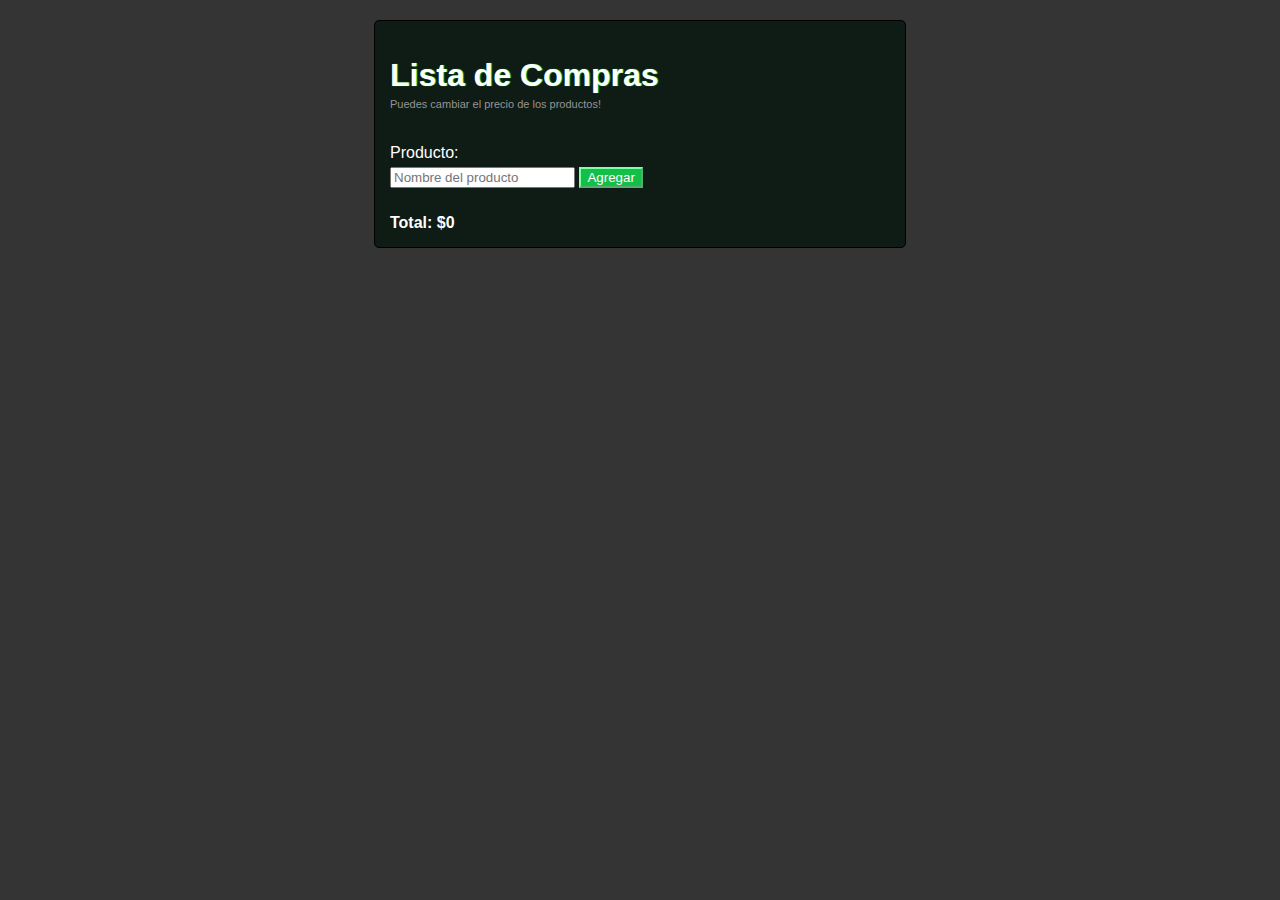
==== index.html @ 250396fb "lista de compras v1" ====
<!DOCTYPE html>
<html lang="es">

<head>
    <meta charset="UTF-8">
    <meta name="viewport" content="width=device-width, initial-scale=1.0">
    <link rel="stylesheet" href="styles.css">
    <link rel="stylesheet" href="https://cdnjs.cloudflare.com/ajax/libs/font-awesome/4.7.0/css/font-awesome.min.css">

    <title>Lista de Compras</title>
</head>

<body>
    <div id="app">
        <div id="enc">
            <h1>Lista de Compras</h1>
            <small>Puedes cambiar el precio de los productos!</small>
        </div>
        <div>
            <label for="producto">Producto:</label>
            <input type="text" id="producto" placeholder="Nombre del producto">
            <button class="addProdButton" onclick="agregarProducto()">Agregar</button>
        </div>
        <ul id="listaProductos"></ul>
        <div id="total">Total: $0</div>
        <div id="mensaje"></div>
    </div>
    <script src="script.js"></script>
</body>

</html>
---- styles.css ----
body {
    font-family: Arial, sans-serif;
    margin: 20px;
    background-color: rgba(0, 0, 0, 0.795);
  }

  #enc {
    margin-bottom: 2em;

  }

  h1 {
    font-size:2em;
    margin-bottom: 0;
    text-shadow: 1px 0px 1px rgb(28, 228, 45);
}
  

  small {
    font-size:11px;
    color:rgb(151, 148, 148);
  }

  #app {
    max-width: 500px;
    margin: 0 auto;
    border: 1px solid black;
    justify-content: space-between;
    padding: 15px;
    background-color: RGB(15, 27, 21);
    color:white;
    border-radius: 5px;
  }
  
  label {
    display: block;
    margin-bottom: 5px;
  }
  
  input {
    margin-bottom: 10px;
  }
  
  .addProdButton     {
    background-color: rgb(21, 190, 72);
    color:white;
    border-color:rgb(128, 255, 166);
  }

  ul {
    list-style: none;
    padding: 0;
  }
  
  li {
    margin-bottom: 5px;
  }
  
  #total {
    margin-top: 10px;
    font-weight: bold;
  }
  
  #mensaje {
    margin-top: 10px;
    padding: 10px;
    border: 1px solid #ccc;
    display: none;
  }
  
  .success {
    background-color: #d4edda;
    color: #155724;
  }
  
  .error {
    background-color: #f8d7da;
    color: #721c24;
  }
  
  .tachado {
    text-decoration: line-through;
    text-decoration-thickness: 3px;
    text-decoration-color: rgba(255, 0, 0, 0.7)
  }
  
  .btn-prod {
    background-color: rgb(4, 100, 119);
    border-radius: 1em;
    color:white;
    border: 1.5px solid rgb(55, 185, 211);
  }

  .aum {
    border: 1.4px solid rgb(0, 255, 13);
    border-radius: 1em;
    background-color: rgb(1, 161, 15);
  }

  .decr {
    border: 1.4px solid rgb(255, 0, 0);
    border-radius: 1em;
    background-color: rgb(163, 0, 0);
  }

  .precio {
    border: 1px solid rgb(255, 255, 255);
    padding: 2px;
  }

  .prod-name {
    font-weight: bold;
    color:silver;
  }

  .input-cantidad {
    margin-left: 20px;
    width: 35px; /* Puedes ajustar el ancho según tu preferencia */
    text-align: center;
  }

  .btn-eliminar {
    font-size:12px;
    color: rgb(255, 176, 176);
    background-color: rgb(255, 0, 0);
    border-radius: 1em;
    border: 1px solid rgb(255, 141, 141);
  }
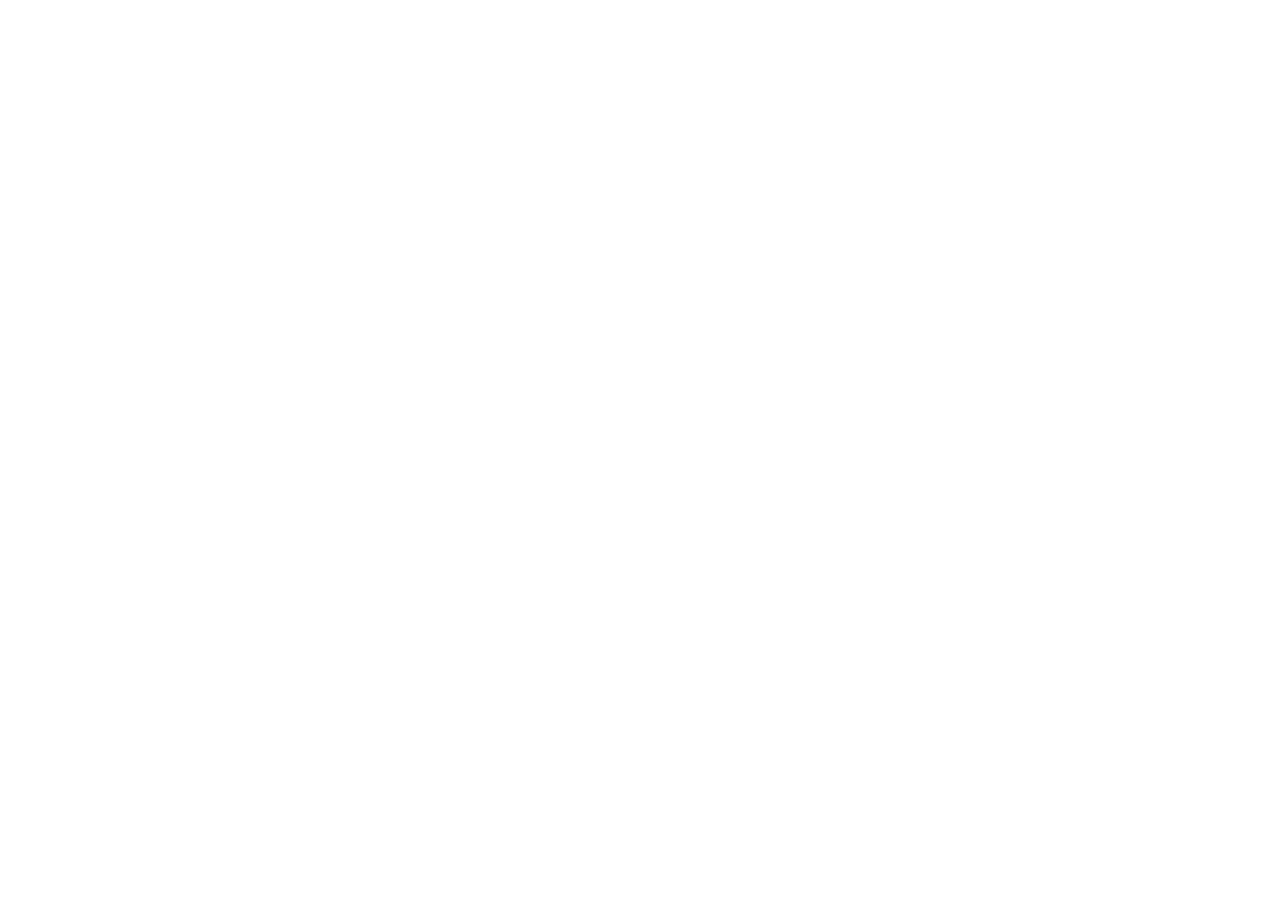
==== commit 6da17685: "pre_alpha_V1.0" ====
--- a/index.html
+++ b/index.html
@@ -1,31 +1,12 @@
 <!DOCTYPE html>
-<html lang="es">
-
+<html lang="en">
 <head>
     <meta charset="UTF-8">
     <meta name="viewport" content="width=device-width, initial-scale=1.0">
-    <link rel="stylesheet" href="styles.css">
-    <link rel="stylesheet" href="https://cdnjs.cloudflare.com/ajax/libs/font-awesome/4.7.0/css/font-awesome.min.css">
-
-    <title>Lista de Compras</title>
+    <link rel="stylesheet" href="public/styles/styles.css">
+    <title>Menu</title>
 </head>
-
 <body>
-    <div id="app">
-        <div id="enc">
-            <h1>Lista de Compras</h1>
-            <small>Puedes cambiar el precio de los productos!</small>
-        </div>
-        <div>
-            <label for="producto">Producto:</label>
-            <input type="text" id="producto" placeholder="Nombre del producto">
-            <button class="addProdButton" onclick="agregarProducto()">Agregar</button>
-        </div>
-        <ul id="listaProductos"></ul>
-        <div id="total">Total: $0</div>
-        <div id="mensaje"></div>
-    </div>
-    <script src="script.js"></script>
+    
 </body>
-
 </html>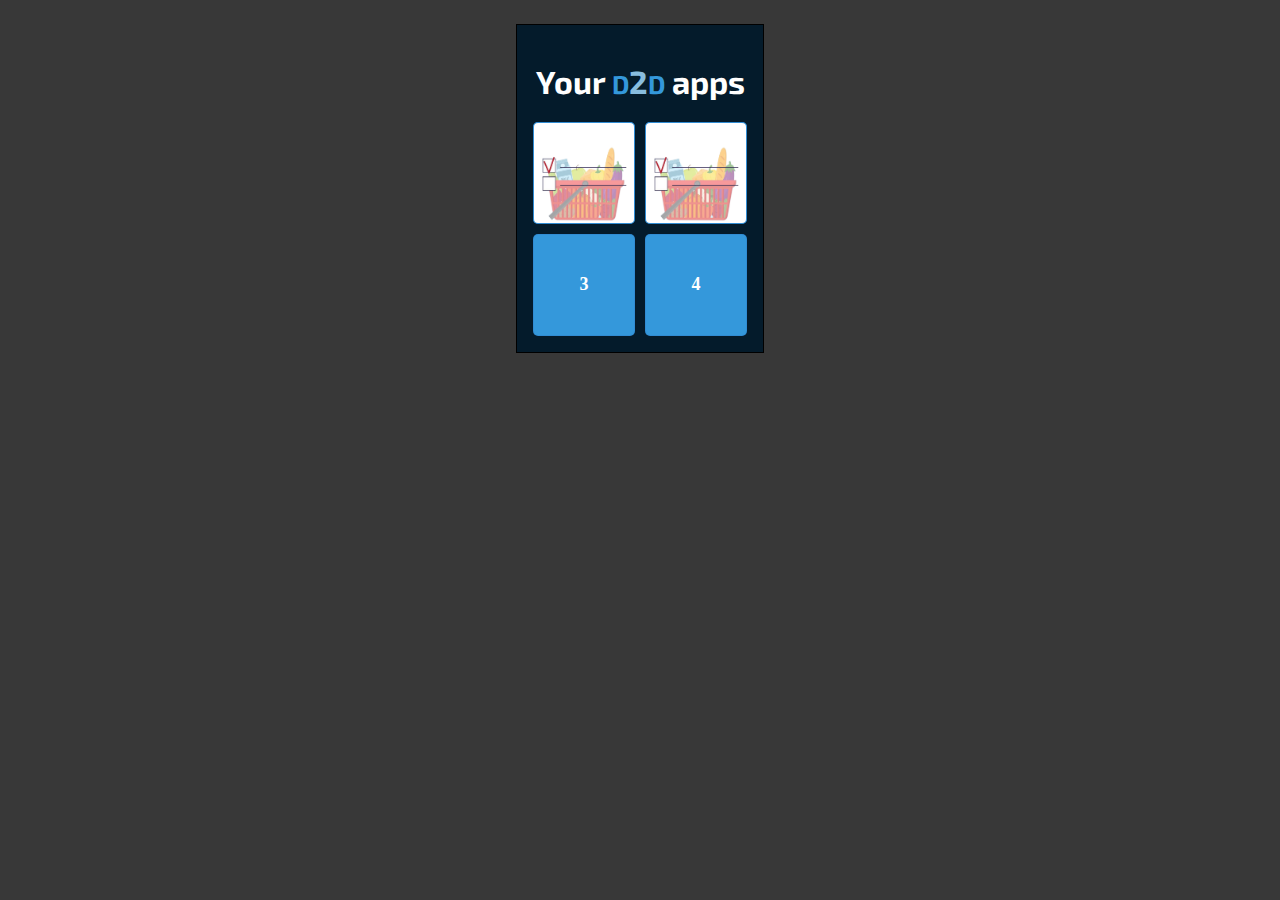
==== commit e56846ea: "app_v0.2" ====
--- a/index.html
+++ b/index.html
@@ -1,12 +1,32 @@
 <!DOCTYPE html>
 <html lang="en">
+
 <head>
     <meta charset="UTF-8">
     <meta name="viewport" content="width=device-width, initial-scale=1.0">
     <link rel="stylesheet" href="public/styles/styles.css">
+    <link rel="preconnect" href="https://fonts.googleapis.com">
+    <link rel="preconnect" href="https://fonts.gstatic.com" crossorigin>
+    <link href="https://fonts.googleapis.com/css2?family=Exo+2:wght@100;200;300&display=swap" rel="stylesheet">
     <title>Menu</title>
 </head>
+
 <body>
-    
+    <div class="app">
+        <h1>Your <span class="d-color">D</span><span class="two-color">2</span><span class="d-color">D</span> apps
+        </h1>
+        <div class="app-list">
+            <div class="cuadro"><a href="apps/lista_de_compras/index.html"><img class="cuadro"
+                        src="public/img/lista_de_compras_icon.png" alt="lista de compras"></a>
+            </div>
+            <div class="cuadro"><a href="apps/lista_tareas/index.html"><img class="cuadro"
+                        src="public/img/lista_de_compras_icon.png" alt="lista de compras"></a>
+            </div>
+            <div class="cuadro">3</div>
+            <div class="cuadro">4</div>
+        </div>
+    </div>
+
 </body>
+
 </html>--- a/public/styles/styles.css
+++ b/public/styles/styles.css
@@ -0,0 +1,52 @@
+body {
+  place-content: center;
+  display: grid;
+  background-color: rgb(56, 56, 56);
+}
+
+.app {
+  border: 1px solid black;
+  padding: 16px;
+  margin-top: 16px;
+  background-color: #041b2b;
+}
+
+h1 {
+  font-family: "Exo 2", sans-serif;
+  font-size: 2em;
+  color: white;
+  text-align: center;
+}
+
+.app-list {
+  display: grid;
+  grid-template-columns: repeat(2, 1fr);
+  grid-gap: 10px;
+  justify-content: space-between;
+}
+
+.cuadro {
+  width: 100px;
+  height: 100px;
+  background-color: #3498db;
+  color: #fff;
+  display: flex;
+  align-items: center;
+  justify-content: center;
+  font-size: 18px;
+  font-weight: bold;
+  border-radius: 5px;
+  margin: 0 auto;
+  border: 1px solid rgba(30, 62, 165, 0.13);
+  cursor: pointer;
+}
+
+.d-color {
+  color: #3498db;
+  font-size: 0.8em;
+}
+
+.two-color {
+  color: #88bddf;
+  font-size: 1em;
+}
